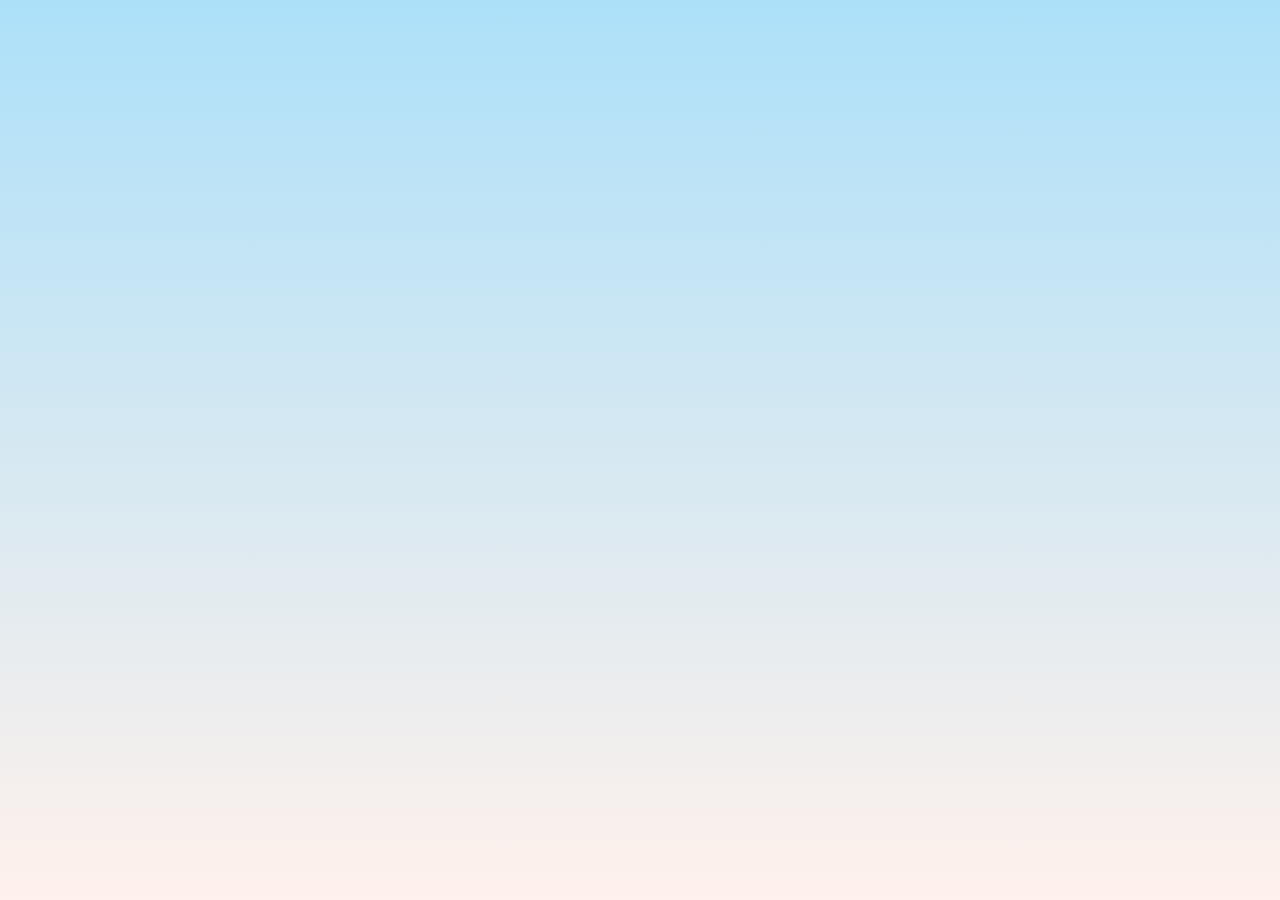
==== about.html @ 6f95a66f "ローディングアニメーションとAboutページの作成" ====
<!DOCTYPE html>
<html lang="ja">
<head>
  <meta charset="UTF-8">
  <meta http-equiv="X-UA-Compatible" content="IE=edge">
  <meta name="viewport" content="width=device-width, initial-scale=1.0">
  <link rel="stylesheet" href="css/style.css">
  <link rel="stylesheet" href="css/index.css">
  <link rel="stylesheet" href="css/about.css">
  <script src="https://code.jquery.com/jquery-3.4.1.min.js"></script>
  <script src="js/jquery.ripples-min.js"></script>
  <script src="https://cdnjs.cloudflare.com/ajax/libs/gsap/3.4.2/gsap.min.js"></script>
  <title>Dental</title>
  <link rel="preconnect" href="https://fonts.gstatic.com">
  <link href="https://fonts.googleapis.com/css2?family=Playfair+Display:wght@400;500;600;700;800;900&family=Shippori+Mincho:wght@400;500;600;700;800&display=swap" rel="stylesheet">
</head>
<body>
  <div data-barba="wrapper">
    <div class="header">
      <a href="" class="logo"><img src="img/logo.png" alt="logo" width="40px" height="40px"></a>
      <span>white Dental Clinic.</span>
    </div>
    <div class="menu" id="menu-btn">
      <div></div>
      <div></div>
      <div></div>
    </div>
    <div class="lists" id="lists">
      <div class="list">
        <ul>
          <li><a href="index.html" onmouseenter="changeImage('img/top01.jpeg')" onmouseout="fadeOut()">Home</a></li>
          <li><a href="about.html" onmouseenter="changeImage('img/top05.jpg')" onmouseout="fadeOut()">About</a></li>
          <li><a href="#" onmouseenter="changeImage('img/top02.jpeg')" onmouseout="fadeOut()">concept</a></li>
          <li><a href="#" onmouseenter="changeImage('img/top03.jpeg')" onmouseout="fadeOut()">product</a></li>
          <li><a href="#" onmouseenter="changeImage('img/top04.jpeg')" onmouseout="fadeOut()">service</a></li>
        </ul>
      </div>
      <div class="listImage">
        <img src="img/top01.jpeg" alt="images of menu" id="slider">
        <div class="overlay"></div>
      </div>
    </div>
    <div class="common-wrapper about-wrapper">
      <div class="about-container" data-barba="container" data-barba-namespace="about">
        <div class="text-slider">
          <h1>Life wins those who laugh.</h1>
          <h1>Life wins those who laugh.</h1>
        </div>
        <div class="about-message">
          <p>
            私たちWite Dental Clinic は「自信をもって笑えない」。<br>
            そんな悩みを抱える皆様の解決を手助けします。<br>
            <br>
            人生の幸福度は笑った数で決まると言われています。<br>
            皆さんは笑うことで生じる幸福度の価値をご存知でしょうか。<br>
            大爆笑するのと220万円を貰うのとでは、同じ幸福度が脳波に流れるそうです。<br>
            <br>
            歯並び、矯正、銀歯など歯に対して抱える悩みは様々です。<br>
            様々な悩みから、幸せな感情に自ら蓋をするのはもったいなくないでしょうか。<br>
            好きな時に自由に自信を持って笑える未来を一緒に創りましょう。<br>
          </p>
        </div>
      </div>
      <div class="page-overlay">
        <span></span>
        <span></span>
        <span></span>
        <span></span>
        <span></span>
      </div>
      <div class="page-head"><h2>about</h2></div>
    </div>
  </div>

  <script>
    function changeImage(anything) {
      document.getElementById('slider').src = anything;
      document.getElementById('slider').classList.add('fadein');
    }
    function fadeOut() {
      document.getElementById('slider').classList.remove('fadein');
    }
  </script>
  <script src="js/gsap.js"></script>
  <script src="js/index.js"></script>
</body>
</html>
---- css/style.css ----
:root {
  /* --a-color: #f5b09b;
  --b-color: #e7b564;
  --c-color: #a3b1b4;
  --d-color: #5b8f8f; */
  --en-font: 'Playfair Display', serif;
  --ja-font: 'Shippori Mincho', serif;
  font-size: 16px;
  letter-spacing: 1.6px;
  font-family: var(--ja-font);
  color: #fff;
}
html,body,h1,h2,h3,h4,h5,h6,p,span,ul,li,a,dd,dt,dl,input,textarea {
  margin: 0;
  padding: 0;
  box-sizing: border-box;
  user-select: none;
}
a {
  text-decoration: none;
  color: #fff;
}
img {
	vertical-align: top;
}
li {
  list-style-type: none;
}
.pc {
	display: block !important;
}
.sp {
	display: none !important;
}

@media all and (max-width: 768px) {
	.pc {
		display: none !important;
	}
	.sp {
		display: block !important;
	}
}

.loading-wrapper {
  position: fixed;
  top: 0;
  left: 0;
  height: 100vh;
  width: 100%;
  display: flex;
  justify-content: center;
  align-items: center;
  background-color: #fff;
  z-index: 100;
}
.loading-wrapper span{
  width: 30px;
  height: 30px;
  border-radius: 100%;
  background-color: salmon;
  margin: 0 10px;
  animation: ball 1.8s infinite forwards;
}
.loading-wrapper span:nth-of-type(1){
  background-color: salmon;
  animation-delay: 0s;
}
.loading-wrapper span:nth-of-type(2){
  background-color: sandybrown;
  animation-delay: 0.3s;
}
.loading-wrapper span:nth-of-type(3){
  background-color: seagreen;
  animation-delay: 0.6s;
}
.loading-wrapper span:nth-of-type(4){
  background-color: skyblue;
  animation-delay: 0.9s;
}
.loading-wrapper span:nth-of-type(5){
  background-color: slateblue;
  animation-delay: 1.2s;
}
.loading-wrapper span:nth-of-type(6){
  background-color: violet;
  animation-delay: 1.5s;
}
@keyframes ball {
  0% {
    height: 30px;
    width: 30px;
    transform: translateY(0px);
  }
  50% {
    height: 5px;
    width: 5px;
    transform: translateY(-50px);
  }

  100% {
    height: 30px;
    width: 30px;
    transform: translateY(0px);
  }
}
---- css/index.css ----
/* 
=========================================
home
========================================= 
*/

.header {
  position: absolute;
  top: 70px;
  left: 200px;
  z-index: 2;
  display: inline-flex;
  align-items: center;
}
.logo {
  margin-right: 20px;
}
.home-container {
  width: 100%;
  height: 100vh;
  background-image: url(../img/top01.jpeg);
  background-repeat: no-repeat;
  background-size: cover;
  position: relative;
}
.menu {
  display: flex;
  justify-content: space-between;
  align-items: center;
  position: absolute;
  top: 50%;
  left: 60px;
  transform: translateY(-50%);
  z-index: 10;
  padding: 20px;
  cursor: pointer;
}
.menu::before {
  content: "";
  position: absolute;
  left: 0px;
  width: 100%;
  height: 100%;
  border-radius: 50%;
  background-color: rgba(0, 0, 0, .5);
  z-index: -1;
}
.lists {
  position: fixed;
  top: 0;
  left: 0;
  width: 100%;
  height: 100%;
  display: flex;
  transform: translateX(-100%);
  background-color: rgba(0, 0, 0, 0.8);
  z-index: 9;
}
.list {
  width: 50%;
  display: flex;
  justify-content: center;
  align-items: center;
}
.list ul li {
  font-size: 36px;
  margin-bottom: 20px;
  overflow: hidden;
}
.list ul li:before {
  content: "";
  position: absolute;
  top: 0;
  left: 0;
  width: 100%;
  height: 100%;
  background-color: rgba(0, 0, 0, .1);
  z-index: -1;
  opacity: 0;
  transition: 1s;
}
.list ul li:hover::before {
  opacity: 1;
}
.list ul li:nth-of-type(1):hover::before {
  background-color: rgb(252, 0, 0, .1);
}
.list ul li:nth-of-type(2):hover::before {
  background-color: rgb(0, 4, 252, .1);
}
.list ul li:nth-of-type(3):hover::before {
  background-color: rgb(0, 252, 55, .1);
}
.list ul li:nth-of-type(4):hover::before {
  background-color: rgb(248, 252, 0, .1);
}
.list ul li a{
  text-transform: uppercase;
  display: block;
  color: #aaa;
  transition: .5s;
  transform: translateY(100px);
}
.list ul li a:hover {
  color: #fff;
}
.listImage {
  width: 0;
  height: 100vh;
  position: relative;
}
.overlay {
  position: absolute;
  top: 0;
  left: 0;
  width: 0;
  height: 100%;
  background: rgba(0, 0, 0, .3);
}
.listImage img {
  width: 100%;
  height: 100%;
  object-fit: cover;
}
.menu div {
  display: inline-block;
  width: 1px;
  height: 30px;
  background: #fff;
  margin: 0 5px;
}
.menu div:nth-of-type(3) {
  height: 15px;
  align-self: flex-start;
}

.home-capture {
  position: absolute;
  bottom: 100px;
  left: 200px;
  color: #fff;
}
.home-capture span{
  font-size: 10px;
  display: block;
  margin-bottom: 50px;
} 
.home-capture div{
  overflow: hidden;
}
.home-capture h1{
  font-family: var(--en-font);
  text-transform: uppercase;
  font-size: 5rem;
  background-image: url(../img/top01.jpeg);
  background-position: bottom;
  color: transparent;
  background-clip: text;
  -webkit-background-clip: text; 
  font-weight: 500;
  overflow: hidden;
}
.home-capture h3{
  font-family: var(--ja-font);
  /* background-image: url(../img/top01.jpeg);
  background-position: bottom;
  color: transparent;
  background-clip: text;
  -webkit-background-clip: text;  */
  font-weight: normal;
  font-size: 1.5rem;
  margin-bottom: 30px;
  overflow: hidden;
}
.reserve-bannar {
  position: absolute;
  bottom: 100px;
  right: 0;
}
.reserve-bannar p a {
  display: block;
  padding: 15px;
}
.reserve-bannar p {
  writing-mode: vertical-lr;
  background-color: rgba(0, 0, 0, .5);
}
.trans {
  transform: translateX(0%);
}

.fadein {
  animation : fadeIn 1.5s;
  filter: blur(12px);
  animation-fill-mode: both;
}
@keyframes fadeIn {
  0% {
    opacity: 0;
    filter: blur(12px);
  }
  100% {
    opacity: 1;
    filter: blur(0px);
  }
}
---- css/about.css ----
.about-container {
  position: absolute;
  top: 0;
  left: 0;
  width: 100%;
  height: 100vh;
  background-image: url(../img/top05.jpg);
  background-repeat: no-repeat;
  background-size: cover;
}
.page-overlay {
  position: absolute;
  top: 0;
  left: 0;
  width: 100%;
  height: 100%;
  z-index: 10;
  pointer-events: none;
}
.page-overlay span{
  position: absolute;
  top: 0;
  left: 0;
  width: 0;
  height: 100%;
  background-image: linear-gradient(to top, #fff1eb 0%, #ace0f9 100%);
}
.page-head {
  position: absolute;
  top: 50%;
  left: 50%;
  transform: translate(-50%, -50%);
  z-index: 20;
  text-transform: uppercase;
  font-size: 42px;
  overflow: hidden;
}
.page-head h2{
  transform: translateY(100px);
}
.page-overlay span:nth-of-type(1){
  clip-path: polygon(0 0, 100% 0%, 100% 20%, 0 20%);
}
.page-overlay span:nth-of-type(2){
  clip-path: polygon(0 20%, 100% 20%, 100% 40%, 0 40%);
}
.page-overlay span:nth-of-type(3){
  clip-path: polygon(0 40%, 100% 40%, 100% 60%, 0 60%);
}
.page-overlay span:nth-of-type(4){
  clip-path: polygon(0 60%, 100% 60%, 100% 80%, 0 80%);
}
.page-overlay span:nth-of-type(5){
  clip-path: polygon(0 80%, 100% 80%, 100% 100%, 0 100%);
}
.text-slider { 
  position: absolute;
  bottom: 0px;
  left: 0%;
  overflow: hidden;
  width: 100%;
  display: flex;
}
.text-slider h1{
  display: inline-block;
  font-size: 12em;
  text-transform: uppercase;
  white-space: nowrap;
  color: #eee;
}
.text-slider h1:first-child{
  animation: loop 60s -30s linear infinite;
  margin-right: 100px;
}
.text-slider h1:last-child{
  animation: loop2 60s linear infinite;
}
@keyframes loop {
  0% {
    transform: translateX(100%);
  }
  to {
    transform: translateX(-110%);
  }
}
@keyframes loop2 {
  0% {
    transform: translateX(0);
  }
  to {
    transform: translateX(-220%);
  }
}

.about-message {
  position: absolute;
  top: 45%;
  left: 200px;
  transform: translateY(-50%);
  background-color: rgba(72, 114, 252, 0.7);
  padding: 50px;
}
.about-message::before {
  content: "";
  position: absolute;
  top: 0;
  left: 0;
  width: 40px;
  height: 100%;
  background-image: linear-gradient(to left, rgba(72, 114, 252, 0.7) 0%, #FFF 100%);
}
.about-message::after {
  content: "";
  position: absolute;
  top: 0;
  right: 0;
  width: 40px;
  height: 100%;
  background-image: linear-gradient(to right, rgba(72, 114, 252, 0.7) 0%, #FFF 100%);
}
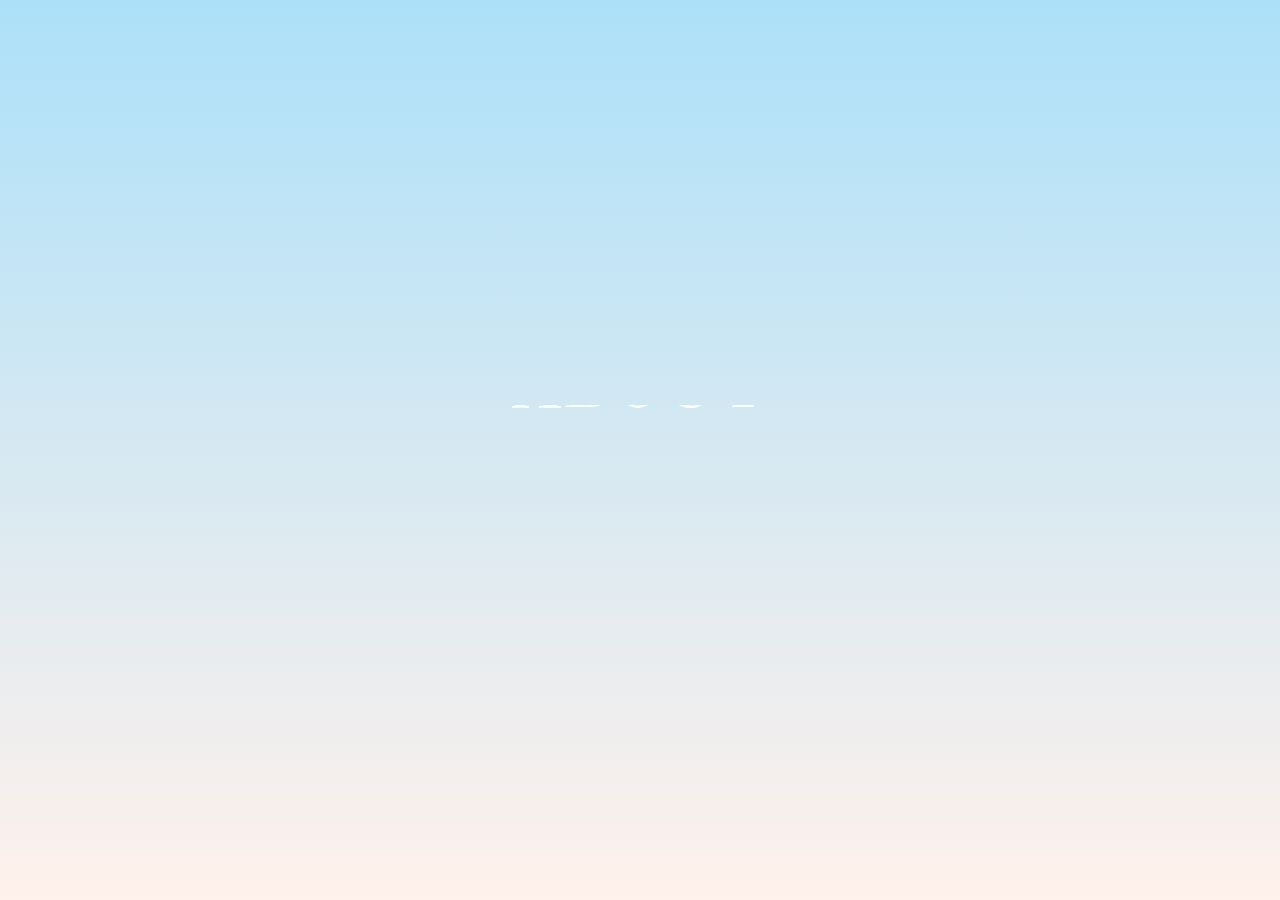
==== commit 5733fefe: "サービスページ作成" ====
--- a/about.html
+++ b/about.html
@@ -28,11 +28,11 @@
     <div class="lists" id="lists">
       <div class="list">
         <ul>
-          <li><a href="index.html" onmouseenter="changeImage('img/top01.jpeg')" onmouseout="fadeOut()">Home</a></li>
-          <li><a href="about.html" onmouseenter="changeImage('img/top05.jpg')" onmouseout="fadeOut()">About</a></li>
-          <li><a href="#" onmouseenter="changeImage('img/top02.jpeg')" onmouseout="fadeOut()">concept</a></li>
-          <li><a href="#" onmouseenter="changeImage('img/top03.jpeg')" onmouseout="fadeOut()">product</a></li>
-          <li><a href="#" onmouseenter="changeImage('img/top04.jpeg')" onmouseout="fadeOut()">service</a></li>
+          <li><a href="index.html" onmouseenter="changeImage('img/top01.jpeg')" onmouseout="fadeOut()">home</a></li>
+          <li><a href="about.html" onmouseenter="changeImage('img/top05.jpg')" onmouseout="fadeOut()">about</a></li>
+          <li><a href="service.html" onmouseenter="changeImage('img/top08.jpg')" onmouseout="fadeOut()">service</a></li>
+          <li><a href="access.html" onmouseenter="changeImage('img/top03.jpeg')" onmouseout="fadeOut()">access</a></li>
+          <li><a href="contact.html" onmouseenter="changeImage('img/top04.jpeg')" onmouseout="fadeOut()">contact</a></li>
         </ul>
       </div>
       <div class="listImage">
@@ -81,6 +81,18 @@
       document.getElementById('slider').classList.remove('fadein');
     }
   </script>
+  <script>
+    about = new TimelineMax(); 
+    about.to('.page-head h2', 1, {y: 0, ease: Expo.easeOut})
+         .to('.page-head h2', 1, {y: '-100%'})
+         .staggerFrom('.page-overlay span', 1, {width: '100%'}, 0.2)
+         .from('.about-container', 1, {filter: 'blur(12px)'})
+         .addLabel('about')
+         .from('.header', 2, {y: "30", opacity: 0}, 'about-=.5')
+         .from('.menu', 3, {opacity: 0}, 'about-=.5')
+         .from('.about-message', 1 , {opacity: '0', y: '-50px'}, 'about+=.5')
+         .from('.about-message p', 1 , {opacity: '0', y: '50px'}, 'about+=.8')
+  </script>
   <script src="js/gsap.js"></script>
   <script src="js/index.js"></script>
 </body>
--- a/css/index.css
+++ b/css/index.css
@@ -92,6 +92,9 @@
   background-color: rgb(0, 252, 55, .1);
 }
 .list ul li:nth-of-type(4):hover::before {
+  background-color: rgba(252, 134, 0, .1);
+}
+.list ul li:nth-of-type(5):hover::before {
   background-color: rgb(248, 252, 0, .1);
 }
 .list ul li a{
